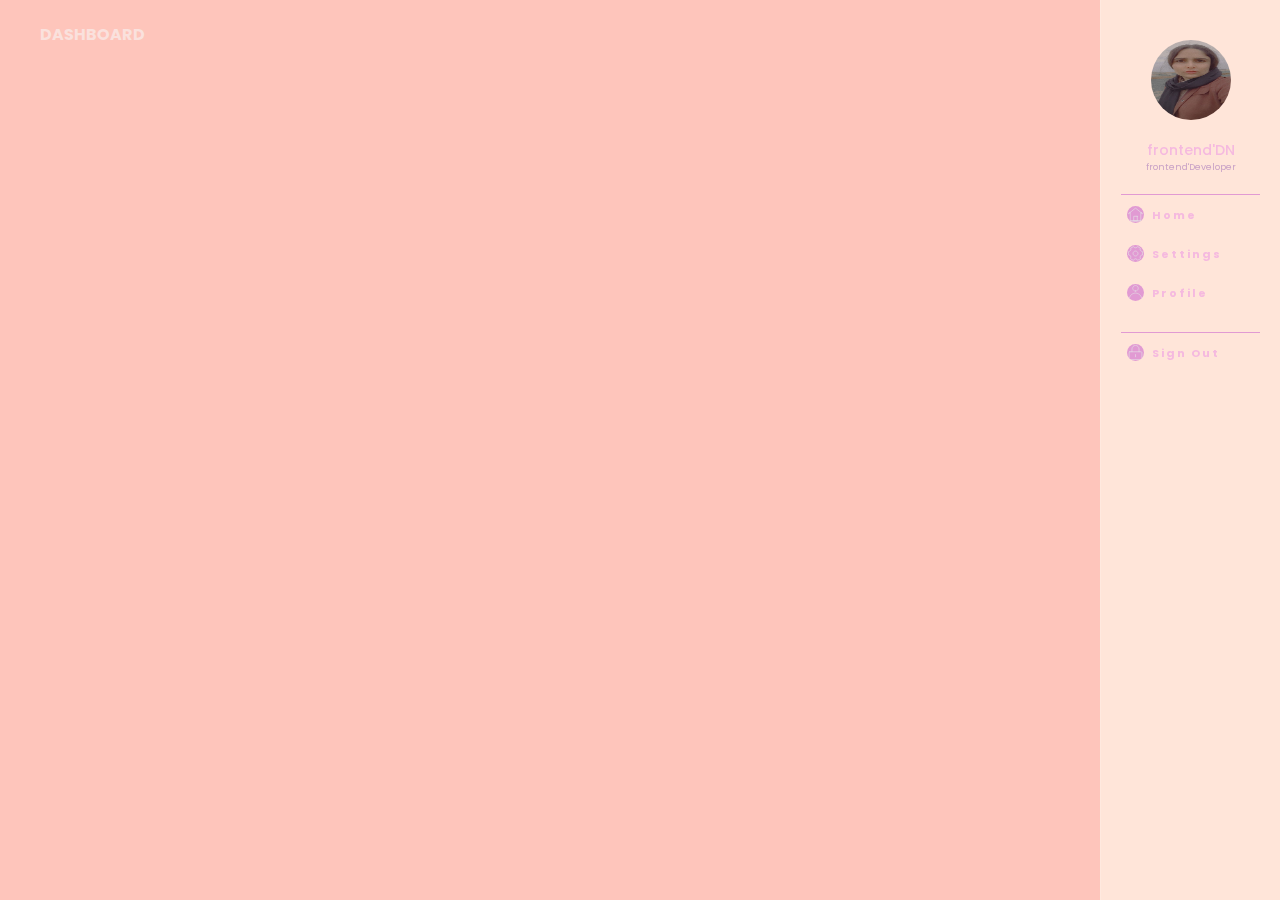
==== Sidebar-2/index.html @ 6ca853e1 "Practice Sidebar-2" ====
<!DOCTYPE html>
<html lang="en">
<head>
    <meta charset="UTF-8">
    <meta http-equiv="X-UA-Compatible" content="IE=edge">
    <meta name="viewport" content="width=device-width, initial-scale=1.0">
    <title>Sidebar-2</title>
    <link rel="preconnect" href="https://fonts.googleapis.com" />
    <link rel="preconnect" href="https://fonts.gstatic.com" crossorigin />
    <link
      href="https://fonts.googleapis.com/css2?family=Poppins:wght@200;300;400;500;600;700&display=swap"
      rel="stylesheet"
    />
    <link rel="stylesheet" href="./style.css">
</head>
<body>
    <button type="button" class="burger" onclick="toggleSidebar()">
        <img class="burger-avatar" src="./assets/Snapchat-1223771649.jpg">
        <span class="burger-icon"></span>
    </button>
    <div class="overlay"></div>
    <aside class="sidebar">
        <img class="sidebar-avatar" src="./assets/Snapchat-1223771649.jpg">
        <div class="sidebar-username">frontend'DN</div>
        <div class="sidebar-role"> frontend'Developer</div>
        <nav class="sidebar-menu">
            <button type="button">
                <img src="./assets/icon-home.svg">
                <span>Home</span>
            </button>
            <button type="button">
                <img src="./assets/icon-settings.svg">
                <span>Settings</span>
            </button>
            <button type="button">
                <img src="./assets/icon-accounts.svg">
                <span>Profile</span>
            </button>
        </nav>
        <nav class="sidebar-menu bottom">
            <button type="button">
                <img src="./assets/icon-lock.svg">
                <span>Sign Out</span>
            </button>
        </nav>
    </aside>


    <h2>Dashboard</h2> 


    <script type="text/javascript">
        const toggleSidebar = () => document.body.classList.toggle("open");
    </script>
</body>
</html>
---- Sidebar-2/style.css ----
*{
    box-sizing: border-box;
}
body{
    margin: 0;
    background: #fec5bb;
    font-family: "Poppins";
    color: #fae1dd;
}
button{
    background: transparent;
    border: 0;
    cursor: pointer;
}
h2{
    font-size: 16px;
    font-weight: bold;
    text-transform: uppercase;
    padding-left: 40px;
    margin: 22px 0;
}
.overlay{
    position: fixed;
    z-index: 1;
    top: 0;
    left: 0;
    width: 100%;
    height: 100%;
    background: rgba(0, 0, 0, 0.8);
    backdrop-filter: blur(3px);
    opacity: 0;
    visibility: hidden;
    transition: 0.4s;
}
body.open .overlay{
    opacity: 1;
    visibility: visible;
}
.burger{
    position: fixed;
    z-index: 3;
    top: 20px;
    right: 12px;
    align-items: center;
    gap: 6px;
}
.burger-avatar{
    width: 30px;
    height: 30px;
    transition: 0.4s;
    border-radius: 20px;
}
body.open .burger-avatar{
    translate: 40px;
    opacity: 2;
    
    visibility: hidden;
    /* z-index: 1; */
}
.burger-icon{
    display: block;
    width: 30px;
    background-image: url("./assets/icon-burger.svg");
    background-repeat: no-repeat;
    background-position: center;
}
body.open .burger-icon{
    background-image: url("./assets/icon-close.svg");
}
.sidebar{
    position: absolute;
    z-index: 2;
    top: 0;
    right: 0;
    display: flex;
    align-items: center;
    flex-direction: column;
    width: 100%;
    height: 100%;
    padding: 40px 20px;
    background: #ffe5d9;
    opacity: 0;
    visibility: hidden;
    filter: blur(10px);
    transition-property: filter,visibility,opacity;
    transition-duration: 0.6s;
}
body.open .sidebar{
    translate: 0 0;
    opacity: 1;
    visibility: visible;
    filter: blur(0);
}
.sidebar-avatar{
    width: 80px;
    height: 80px;
    margin-bottom: 20px;
    border-top-left-radius: 80px;
    border-top-right-radius: 80px;
    border-bottom-right-radius: 80px;
    border-bottom-left-radius: 80px;
}
.sidebar-username{
    margin: 0;
    font-size: 14px;
    font-weight: 500;
    color: rgba(238, 157, 227, 0.61);
}
.sidebar-role{
    margin: 0 0 20px;
    font-size: 9px;
    font-weight: 400;
    color: rgba(160, 110, 184, 0.57);
}
.sidebar-menu{
    display: grid;
    width: 100%;
    padding: 10px 0;
    padding-left: 20px;
    border-top: 1px solid rgba(219, 139, 209, 0.836);
}
.sidebar-menu>button{
    display: flex;
    gap: 8px;
    align-items: center;
    font-family: "Poppins";
    font-size: 16px;
    font-weight: 200;
    letter-spacing: 2px;
    line-height: 1;
}
.sidebar-menu>button>img{
    width: 17px;
    height: 17px;
    background-color: rgba(219, 139, 209, 0.836);
    border-radius: 20px;
    margin-bottom: 20px;
}
.sidebar-menu>button>span{
    color: rgba(238, 157, 227, 0.61);
    font-size: 11px;
    font-weight: bold;
    translate: 0 1px;
    margin-bottom: 20px;
}

@media(width >= 500px){
    .burger{
        display: none;
    }
}
@media(width >= 330px){
    .sidebar{
        transition-property: translate;
    }
}
@media(width >= 400px){
    .sidebar{
        translate: 100%;
        width: 180px;
        transition: 0.4s;
        border-left: 1px solid rgba(255, 255, 255, 0.16);
    }
}
@media(width >=500px){
    .sidebar{
        translate: 0 0;
        opacity: 1;
        visibility: visible;
        filter: blur(0);
    }
}
@media(width >=350px){
    .sidebar-menu{
        padding-left: 0;
    }
}
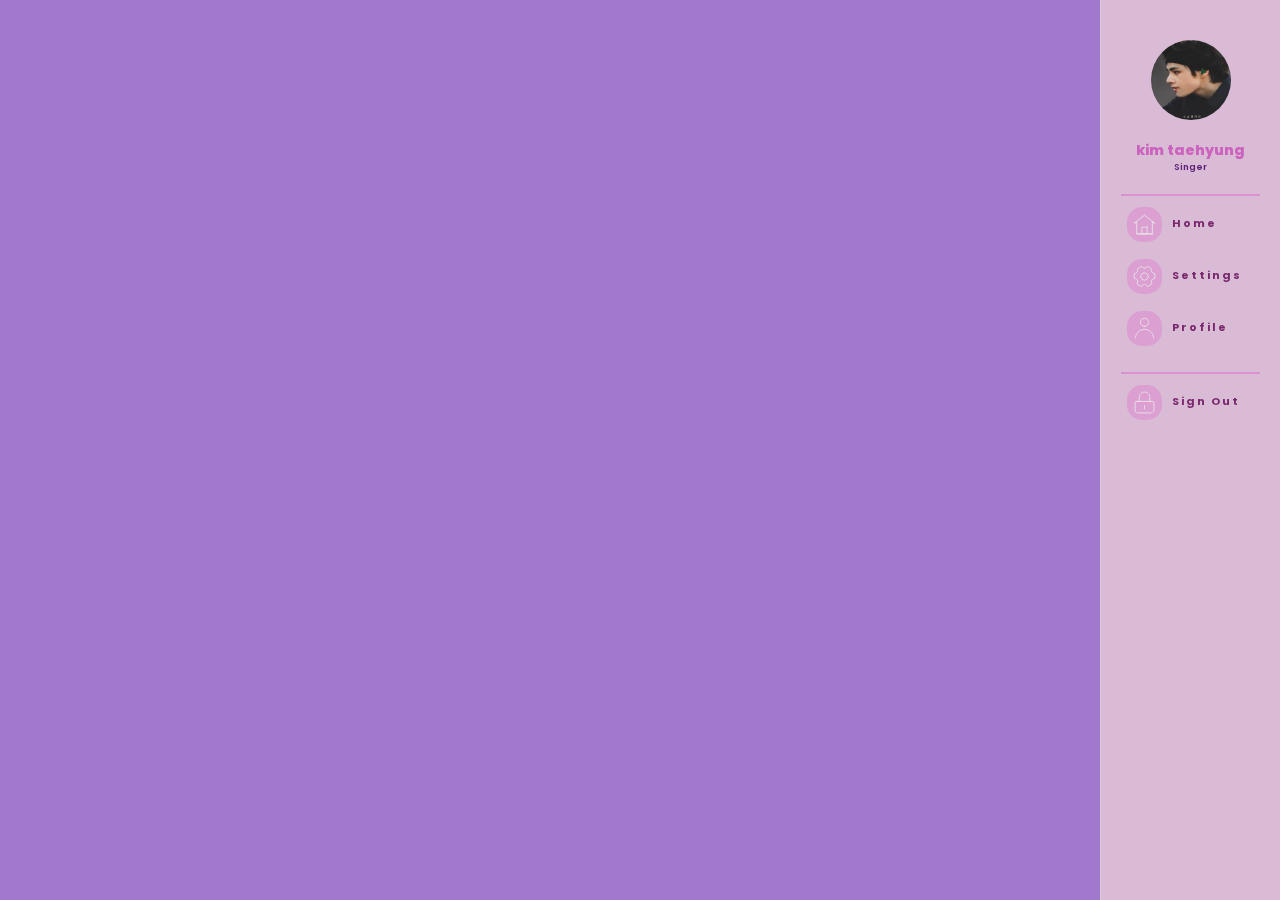
==== commit 24f0042d: "Sidebar-2" ====
--- a/Sidebar-2/index.html
+++ b/Sidebar-2/index.html
@@ -14,43 +14,15 @@
     <link rel="stylesheet" href="./style.css">
 </head>
 <body>
-    <button type="button" class="burger" onclick="toggleSidebar()">
-        <img class="burger-avatar" src="./assets/Snapchat-1223771649.jpg">
+    <button type="button" class="burger">
+        <img class="burger-avatar" src="./assets/download.jpg">
         <span class="burger-icon"></span>
     </button>
-    <div class="overlay"></div>
-    <aside class="sidebar">
-        <img class="sidebar-avatar" src="./assets/Snapchat-1223771649.jpg">
-        <div class="sidebar-username">frontend'DN</div>
-        <div class="sidebar-role"> frontend'Developer</div>
-        <nav class="sidebar-menu">
-            <button type="button">
-                <img src="./assets/icon-home.svg">
-                <span>Home</span>
-            </button>
-            <button type="button">
-                <img src="./assets/icon-settings.svg">
-                <span>Settings</span>
-            </button>
-            <button type="button">
-                <img src="./assets/icon-accounts.svg">
-                <span>Profile</span>
-            </button>
-        </nav>
-        <nav class="sidebar-menu bottom">
-            <button type="button">
-                <img src="./assets/icon-lock.svg">
-                <span>Sign Out</span>
-            </button>
-        </nav>
-    </aside>
+    <!-- <div class="overlay"></div> -->
+    <aside class="sidebar"></aside>
+    <h1>Dashboard</h1> 
 
 
-    <h2>Dashboard</h2> 
-
-
-    <script type="text/javascript">
-        const toggleSidebar = () => document.body.classList.toggle("open");
-    </script>
+    <script src="./script.js"></script>
 </body>
 </html>--- a/Sidebar-2/style.css
+++ b/Sidebar-2/style.css
@@ -1,25 +1,25 @@
-*{
-    box-sizing: border-box;
+* {
+  box-sizing: border-box;
 }
-body{
-    margin: 0;
-    background: #fec5bb;
-    font-family: "Poppins";
-    color: #fae1dd;
+body {
+  margin: 0;
+  background: #9163c5dc;
+  font-family: "Poppins";
+  color: #c108f0;
 }
-button{
-    background: transparent;
-    border: 0;
-    cursor: pointer;
+button {
+  background: transparent;
+  border: 0;
+  cursor: pointer;
 }
-h2{
-    font-size: 16px;
-    font-weight: bold;
-    text-transform: uppercase;
-    padding-left: 40px;
-    margin: 22px 0;
+h1 {
+  font-size: 28px;
+  font-weight: bold;
+  text-transform: uppercase;
+  padding-left: 40px;
+  margin: 22px 0;
 }
-.overlay{
+/* .overlay{
     position: fixed;
     z-index: 1;
     top: 0;
@@ -31,147 +31,146 @@
     opacity: 0;
     visibility: hidden;
     transition: 0.4s;
+} */
+body.open .overlay {
+  opacity: 1;
+  visibility: visible;
 }
-body.open .overlay{
-    opacity: 1;
-    visibility: visible;
+.burger {
+  position: fixed;
+  z-index: 1;
+  top: 20px;
+  right: 12px;
+  align-items: center;
+  gap: 6px;
 }
-.burger{
-    position: fixed;
-    z-index: 3;
-    top: 20px;
-    right: 12px;
-    align-items: center;
-    gap: 6px;
+.burger-avatar {
+  width: 30px;
+  height: 30px;
+  transition: 0.4s;
+  border-radius: 20px;
 }
-.burger-avatar{
-    width: 30px;
-    height: 30px;
+body.open .burger-avatar {
+  translate: 40px;
+  opacity: 2;
+  visibility: hidden;
+}
+.burger-icon {
+  display: block;
+  width: 30px;
+  background-image: url("./assets/icon-burger.svg");
+  background-repeat: no-repeat;
+  background-position: center;
+}
+body.open .burger-icon {
+  background-image: url("./assets/icon-close.svg");
+}
+.sidebar {
+  position: absolute;
+  z-index: 2;
+  top: 0;
+  right: 0;
+  display: flex;
+  align-items: center;
+  flex-direction: column;
+  width: 100%;
+  height: 100%;
+  padding: 40px 20px;
+  background: #ffe5d99d;
+  opacity: 0;
+  visibility: hidden;
+  filter: blur(10px);
+  transition-property: filter, visibility, opacity;
+  transition-duration: 0.6s;
+}
+body.open .sidebar {
+  translate: 0 0;
+  opacity: 1;
+  visibility: visible;
+  filter: blur(0);
+}
+.sidebar-avatar {
+  width: 80px;
+  height: 80px;
+  margin-bottom: 20px;
+  border-radius: 80px;
+}
+.sidebar-username {
+  margin: 0;
+  font-size: 14px;
+  font-weight: 800;
+  color: rgba(202, 89, 187, 0.897);
+}
+.sidebar-role {
+  margin: 0 0 20px;
+  font-size: 9px;
+  font-weight: 600;
+  color: rgba(80, 15, 110, 0.918);
+}
+.sidebar-menu {
+  display: grid;
+  width: 100%;
+  padding: 10px 0;
+  /* padding-left: 20px; */
+  border-top: 2px solid rgba(219, 139, 209, 0.836);
+}
+.sidebar-menu > button {
+  display: flex;
+  gap: 10px;
+  align-items: center;
+  font-family: "Poppins";
+  font-size: 16px;
+  font-weight: 200;
+  letter-spacing: 2px;
+  line-height: 1;
+}
+.sidebar-menu > button > img {
+  width: 35px;
+  height: 35px;
+  background-color: rgba(219, 139, 208, 0.596);
+  border-radius: 15px;
+  margin-bottom: 15px;
+  padding: 5px;
+}
+.sidebar-menu > button > span {
+  color: rgba(105, 17, 94, 0.863);
+  font-size: 11px;
+  font-weight: bold;
+  translate: 0 1px;
+  margin-bottom: 20px;
+}
+
+@media (width >= 500px) {
+  .burger {
+    display: none;
+  }
+}
+@media (width >= 330px) {
+  .sidebar {
+    transition-property: translate;
+  }
+  h1 {
+    display: none;
+  }
+}
+@media (width >= 400px) {
+  .sidebar {
+    translate: 100%;
+    width: 180px;
     transition: 0.4s;
-    border-radius: 20px;
+    border-left: 1px solid rgba(255, 255, 255, 0.16);
+  }
 }
-body.open .burger-avatar{
-    translate: 40px;
-    opacity: 2;
-    
-    visibility: hidden;
-    /* z-index: 1; */
-}
-.burger-icon{
-    display: block;
-    width: 30px;
-    background-image: url("./assets/icon-burger.svg");
-    background-repeat: no-repeat;
-    background-position: center;
-}
-body.open .burger-icon{
-    background-image: url("./assets/icon-close.svg");
-}
-.sidebar{
-    position: absolute;
-    z-index: 2;
-    top: 0;
-    right: 0;
-    display: flex;
-    align-items: center;
-    flex-direction: column;
-    width: 100%;
-    height: 100%;
-    padding: 40px 20px;
-    background: #ffe5d9;
-    opacity: 0;
-    visibility: hidden;
-    filter: blur(10px);
-    transition-property: filter,visibility,opacity;
-    transition-duration: 0.6s;
-}
-body.open .sidebar{
+@media (width >=500px) {
+  .sidebar {
     translate: 0 0;
     opacity: 1;
     visibility: visible;
     filter: blur(0);
+  }
 }
-.sidebar-avatar{
-    width: 80px;
-    height: 80px;
-    margin-bottom: 20px;
-    border-top-left-radius: 80px;
-    border-top-right-radius: 80px;
-    border-bottom-right-radius: 80px;
-    border-bottom-left-radius: 80px;
+@media (width >=350px) {
+  .sidebar-menu {
+    padding-left: 0;
+  }
 }
-.sidebar-username{
-    margin: 0;
-    font-size: 14px;
-    font-weight: 500;
-    color: rgba(238, 157, 227, 0.61);
-}
-.sidebar-role{
-    margin: 0 0 20px;
-    font-size: 9px;
-    font-weight: 400;
-    color: rgba(160, 110, 184, 0.57);
-}
-.sidebar-menu{
-    display: grid;
-    width: 100%;
-    padding: 10px 0;
-    padding-left: 20px;
-    border-top: 1px solid rgba(219, 139, 209, 0.836);
-}
-.sidebar-menu>button{
-    display: flex;
-    gap: 8px;
-    align-items: center;
-    font-family: "Poppins";
-    font-size: 16px;
-    font-weight: 200;
-    letter-spacing: 2px;
-    line-height: 1;
-}
-.sidebar-menu>button>img{
-    width: 17px;
-    height: 17px;
-    background-color: rgba(219, 139, 209, 0.836);
-    border-radius: 20px;
-    margin-bottom: 20px;
-}
-.sidebar-menu>button>span{
-    color: rgba(238, 157, 227, 0.61);
-    font-size: 11px;
-    font-weight: bold;
-    translate: 0 1px;
-    margin-bottom: 20px;
-}
-
-@media(width >= 500px){
-    .burger{
-        display: none;
-    }
-}
-@media(width >= 330px){
-    .sidebar{
-        transition-property: translate;
-    }
-}
-@media(width >= 400px){
-    .sidebar{
-        translate: 100%;
-        width: 180px;
-        transition: 0.4s;
-        border-left: 1px solid rgba(255, 255, 255, 0.16);
-    }
-}
-@media(width >=500px){
-    .sidebar{
-        translate: 0 0;
-        opacity: 1;
-        visibility: visible;
-        filter: blur(0);
-    }
-}
-@media(width >=350px){
-    .sidebar-menu{
-        padding-left: 0;
-    }
-}